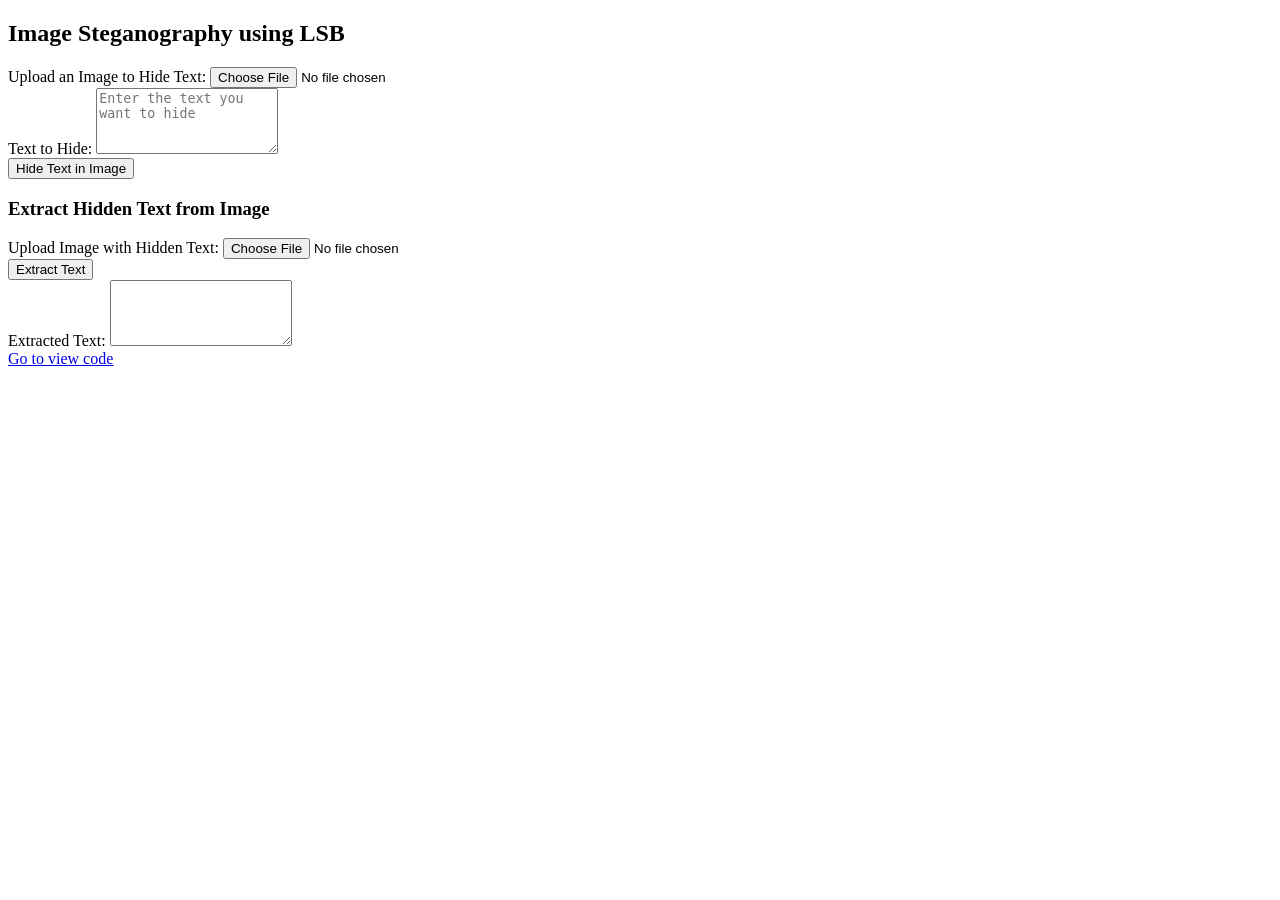
==== index.html @ e42679b1 "write code index html" ====
<!DOCTYPE html>
<html lang="en">
<head>
    <meta charset="UTF-8">
    <meta name="viewport" content="width=device-width, initial-scale=1.0">
    <title>Image Steganography (LSB)</title>  
    <link rel="stylesheet" href="styles.css">
</head>
<body>
    <div class="container">
        <h2>Image Steganography using LSB</h2>

        <!-- Section for hiding text in the image -->
        <div>
            <label for="fileInput">Upload an Image to Hide Text:</label>
            <input type="file" id="fileInput" accept="image/*">
        </div>

        <div>
            <label for="textToHide">Text to Hide:</label>
            <textarea id="textToHide" rows="4" placeholder="Enter the text you want to hide"></textarea>
        </div>

        <button id="hideTextBtn">Hide Text in Image</button>
        <button id="downloadBtn" style="display:none;">Download Image with Hidden Text</button>

        <!-- Section for extracting hidden text from an image -->
        <h3>Extract Hidden Text from Image</h3>
        <div>
            <label for="extractFileInput">Upload Image with Hidden Text:</label>
            <input type="file" id="extractFileInput" accept="image/*">
        </div>

        <button id="extractTextBtn">Extract Text</button>

        <div class="result">
            <label for="extractedText">Extracted Text:</label>
            <textarea id="extractedText" rows="4" readonly></textarea>
        </div>

        <canvas id="canvas" style="display:none;"></canvas>
    </div>
    <a href="07_Steganography_Share_Code_.html" class="custom-button" target="_blank">Go to view code</a>

    <script src="script.js"></script>
</body>
</html>
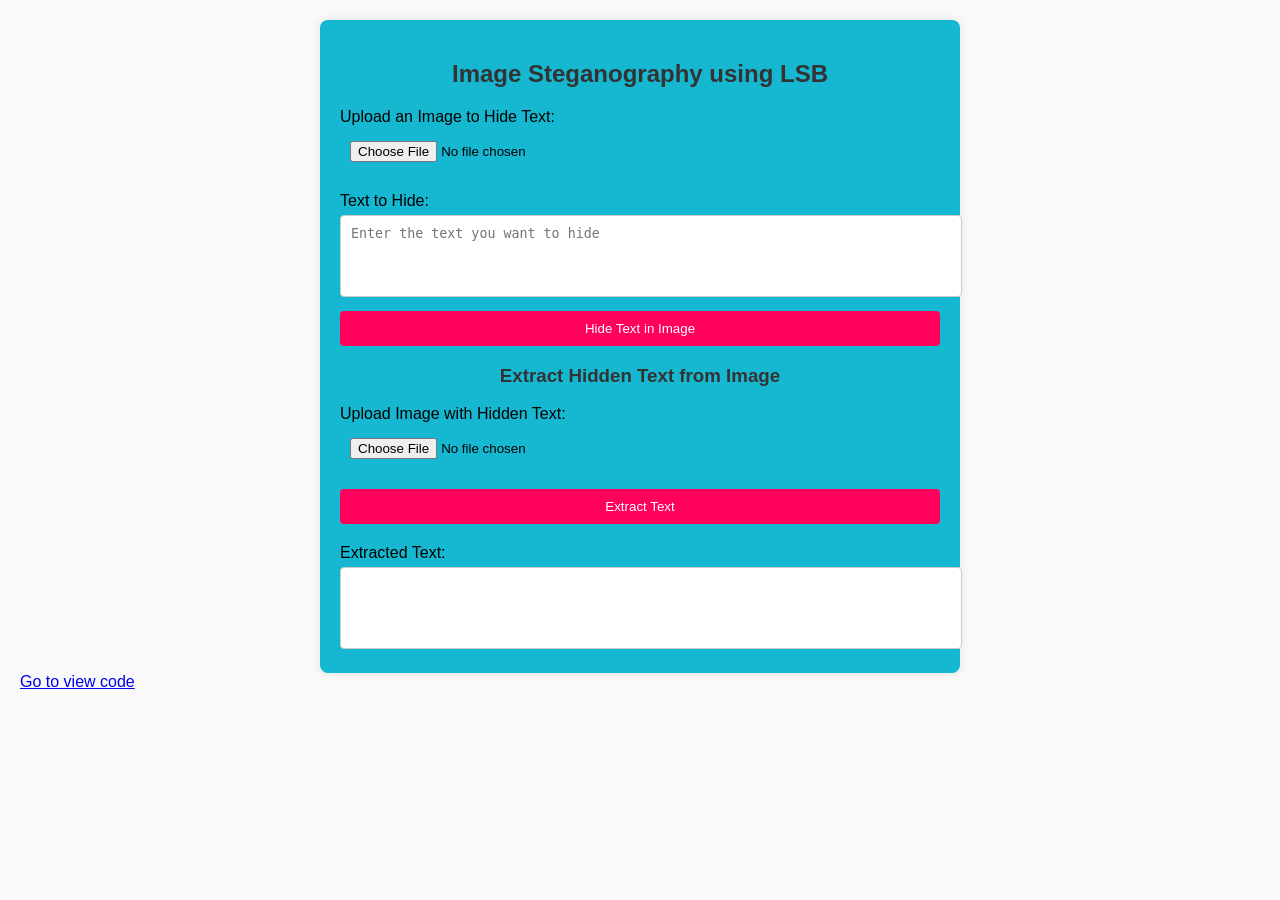
==== commit 98c7f5d4: "add css file" ====
--- a/index.html
+++ b/index.html
@@ -4,7 +4,7 @@
     <meta charset="UTF-8">
     <meta name="viewport" content="width=device-width, initial-scale=1.0">
     <title>Image Steganography (LSB)</title>  
-    <link rel="stylesheet" href="styles.css">
+    <link rel="stylesheet" href="style.css">
 </head>
 <body>
     <div class="container">
--- a/style.css
+++ b/style.css
@@ -0,0 +1,57 @@
+body {
+    font-family: Arial, sans-serif;
+    background-color: #f9f9f9;
+    margin: 0;
+    padding: 20px;
+}
+
+h2, h3 {
+    text-align: center;
+    color: #333;
+}
+
+.container {
+    max-width: 600px;
+    margin: 0 auto;
+    padding: 20px;
+    background: #16b7d0;
+    border-radius: 8px;
+    box-shadow: 0 0 10px rgba(0, 0, 0, 0.1);
+}
+
+label {
+    display: block;
+    margin: 10px 0 5px;
+}
+
+textarea {
+    width: 100%;
+    padding: 10px;
+    border: 1px solid #ccc;
+    border-radius: 4px;
+    resize: none;
+}
+
+input[type="file"] {
+    padding: 10px;
+    margin-bottom: 10px;
+}
+
+button {
+    background-color: #ff005d;
+    color: white;
+    padding: 10px;
+    border: none;
+    border-radius: 4px;
+    cursor: pointer;
+    margin-top: 10px;
+    width: 100%;
+}
+
+button:hover {
+    background-color: #0056b3;
+}
+
+.result {
+    margin-top: 20px;
+}
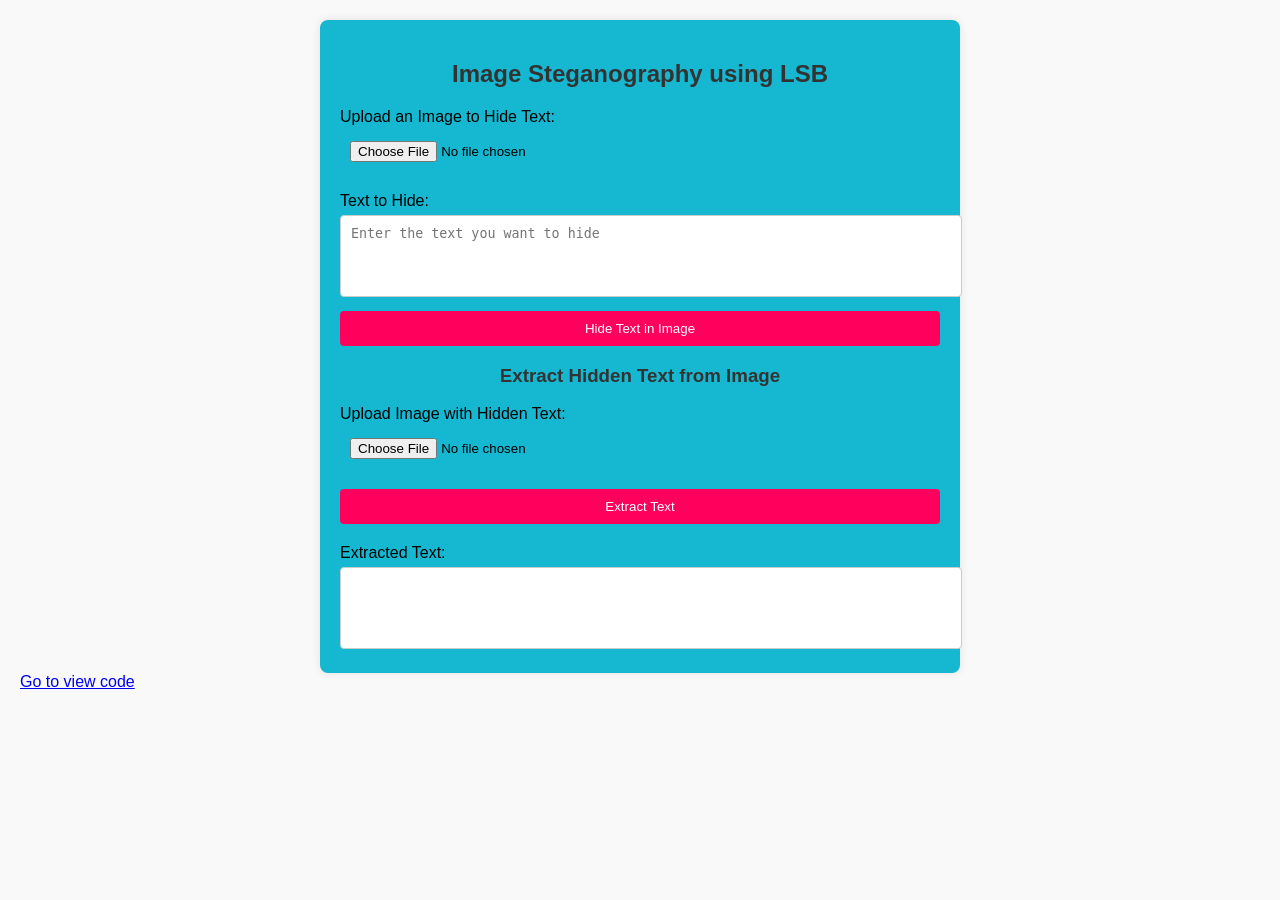
==== commit 3b978810: "add code html file" ====
--- a/index.html
+++ b/index.html
@@ -40,7 +40,7 @@
 
         <canvas id="canvas" style="display:none;"></canvas>
     </div>
-    <a href="07_Steganography_Share_Code_.html" class="custom-button" target="_blank">Go to view code</a>
+    <a href="code.html" class="custom-button" target="_blank">Go to view code</a>
 
     <script src="script.js"></script>
 </body>
